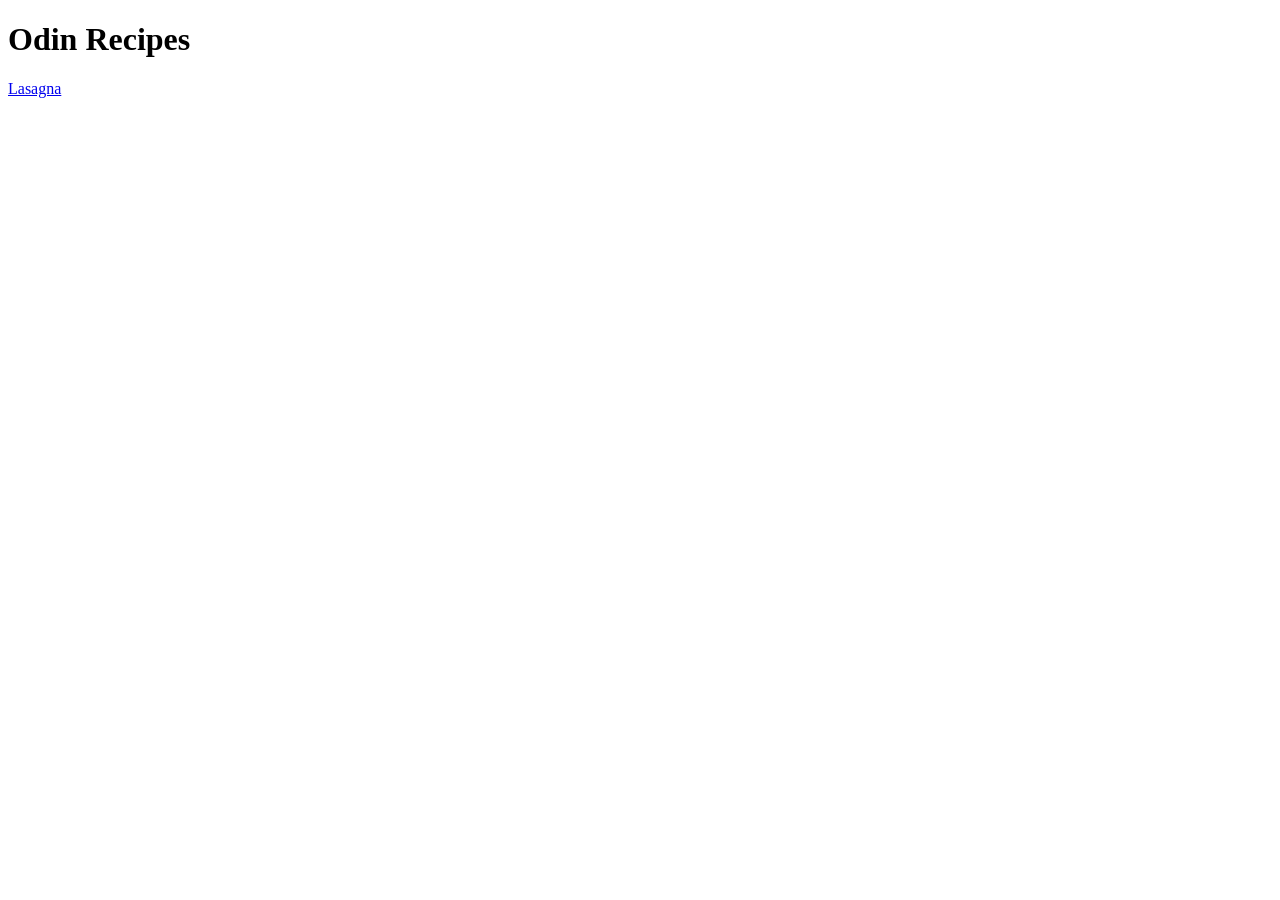
==== index.html @ f7079c5b "add Lasagna recipe" ====
<!DOCTYPE html>
<html lang="en">
<head>
    <meta charset="UTF-8">
    <meta name="viewport" content="width=device-width, initial-scale=1.0">
    <title>Odin Recipes</title>
</head>
<body>
    <h1>Odin Recipes</h1>
    <a href="./recipes/lasagna.html">Lasagna</a>
</body>
</html>
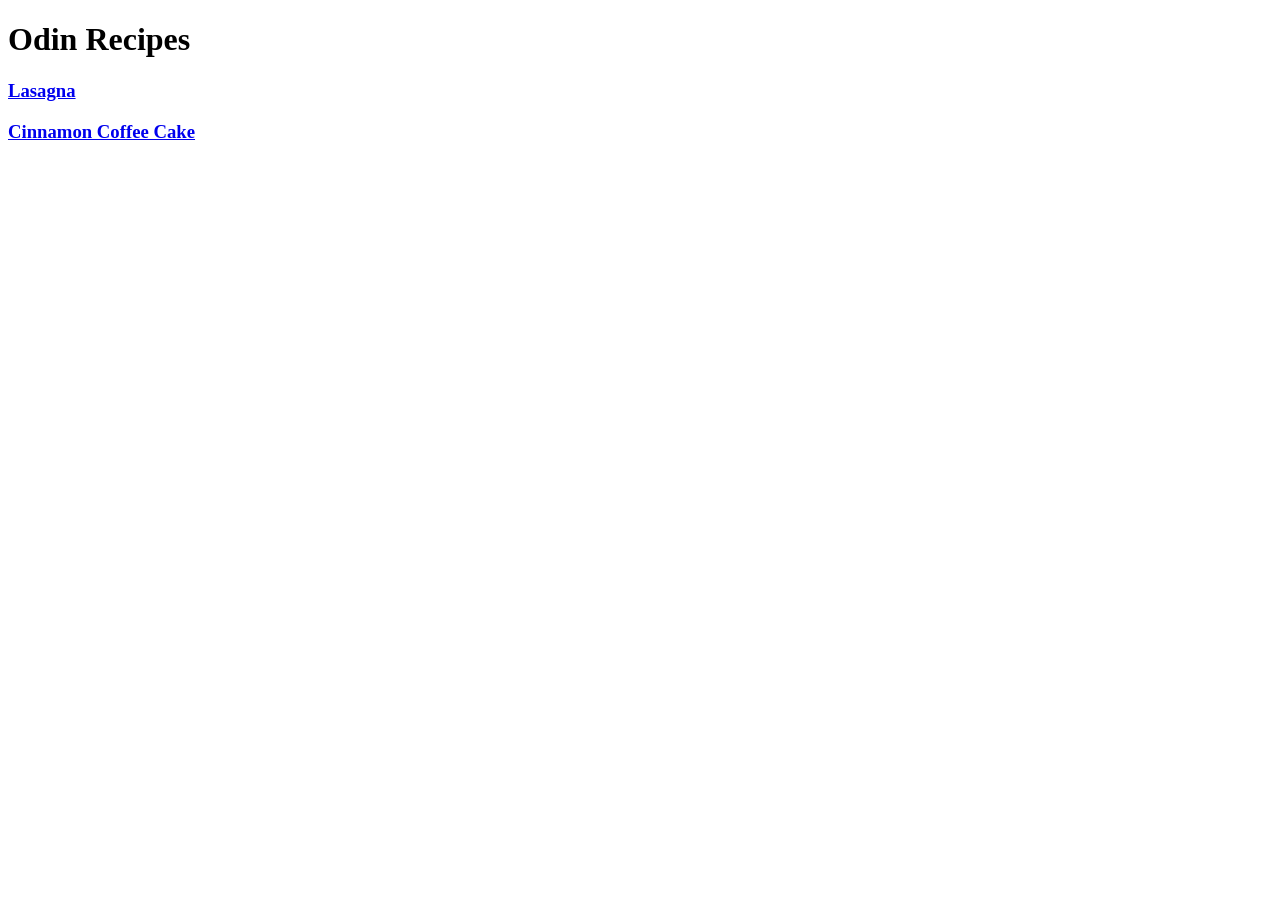
==== commit db88673e: "add Cinnamon Coffee Cake Recipe" ====
--- a/index.html
+++ b/index.html
@@ -7,6 +7,7 @@
 </head>
 <body>
     <h1>Odin Recipes</h1>
-    <a href="./recipes/lasagna.html">Lasagna</a>
+    <h3><a href="./recipes/lasagna.html">Lasagna</a></h3>
+    <h3><a href="./recipes/cinnamon-coffee-cake.html">Cinnamon Coffee Cake</a></h3>
 </body>
 </html>
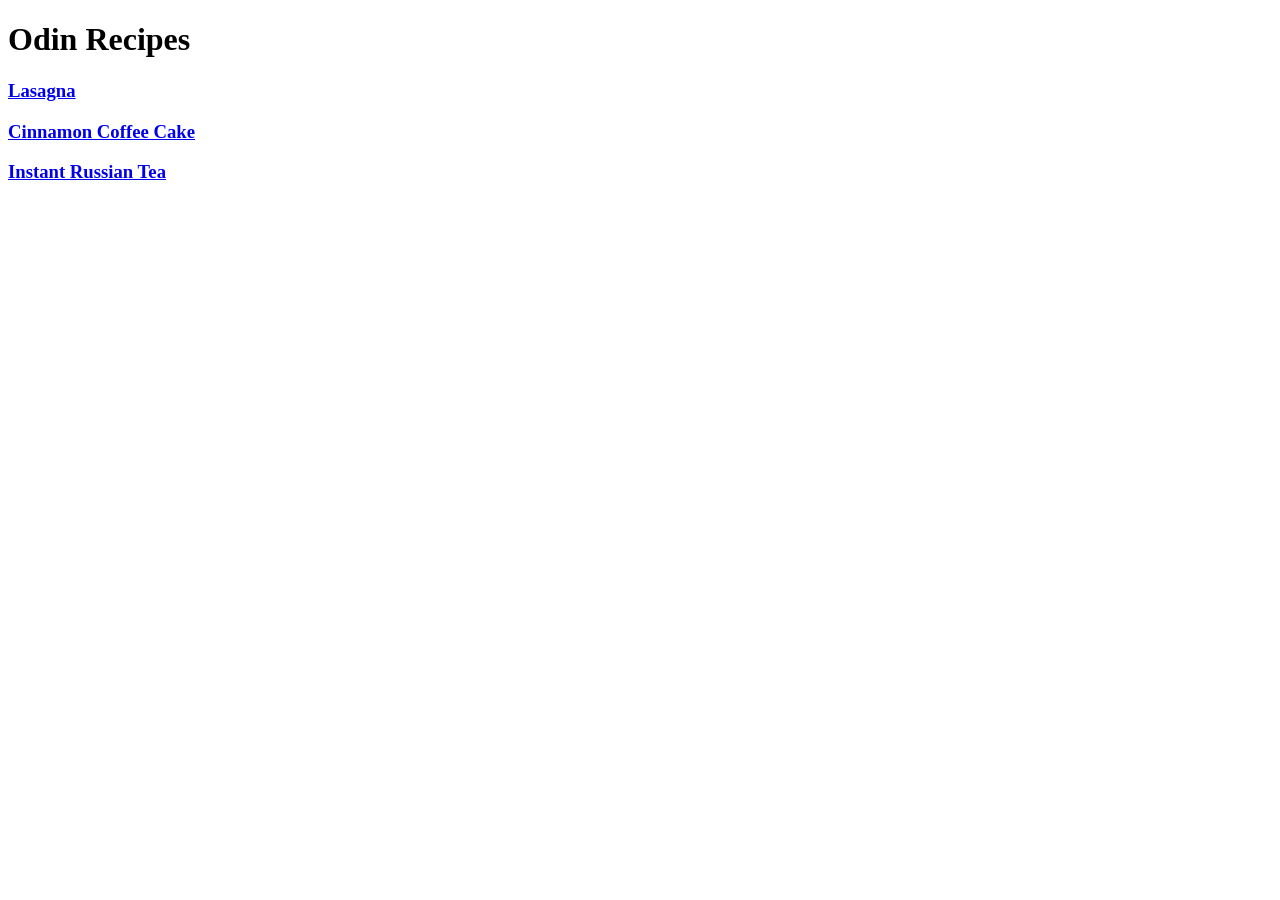
==== commit 2409eba8: "add /root changes" ====
--- a/index.html
+++ b/index.html
@@ -9,5 +9,6 @@
     <h1>Odin Recipes</h1>
     <h3><a href="./recipes/lasagna.html">Lasagna</a></h3>
     <h3><a href="./recipes/cinnamon-coffee-cake.html">Cinnamon Coffee Cake</a></h3>
+    <h3><a href="./recipes/instant-russian-tea.html">Instant Russian Tea</a></h3>
 </body>
 </html>
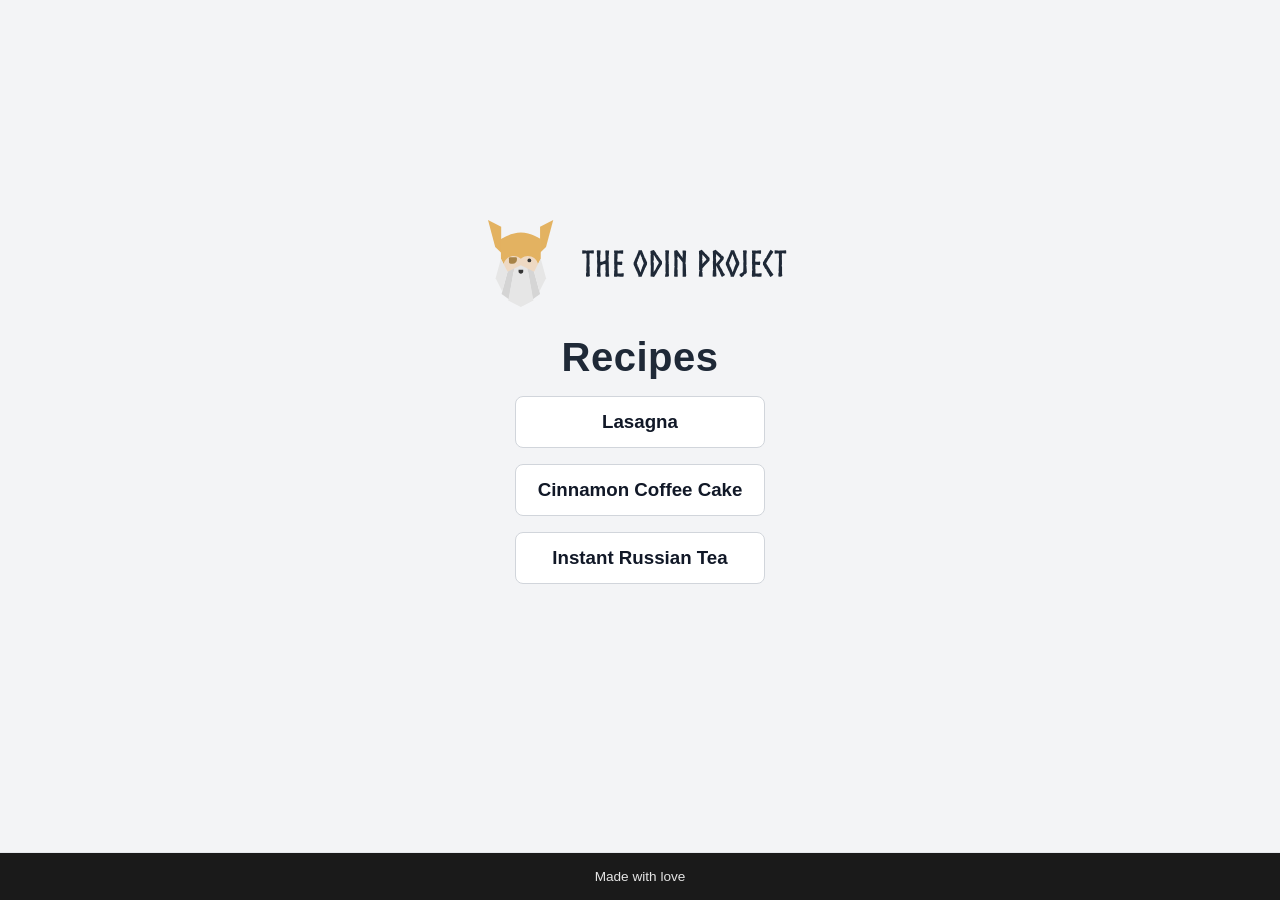
==== commit 5780836e: "style: add Odin-inspired style to homepage and recipe pages" ====
--- a/index.html
+++ b/index.html
@@ -3,12 +3,34 @@
 <head>
     <meta charset="UTF-8">
     <meta name="viewport" content="width=device-width, initial-scale=1.0">
+    <link rel="stylesheet" href="style.css">
     <title>Odin Recipes</title>
 </head>
 <body>
-    <h1>Odin Recipes</h1>
-    <h3><a href="./recipes/lasagna.html">Lasagna</a></h3>
-    <h3><a href="./recipes/cinnamon-coffee-cake.html">Cinnamon Coffee Cake</a></h3>
-    <h3><a href="./recipes/instant-russian-tea.html">Instant Russian Tea</a></h3>
+    <div>
+        <svg xmlns="http://www.w3.org/2000/svg" width="305" height="110" viewBox="0 0 205 59" fill="none" role="img" aria-labelledby="aeju3fba5nozv3rwsdeqyelqkxe29qk2" class="h-12 w-auto hidden lg:block text-gray-800 dark:text-gray-300"><title id="aeju3fba5nozv3rwsdeqyelqkxe29qk2">Odin Logo</title>
+            <path fill-rule="evenodd" clip-rule="evenodd" d="M8.68945 34.7331L13.1482 19.2902H30.9833L35.442 34.7331H8.68945Z" fill="#EED9C3"></path>
+            <ellipse cx="27.7849" cy="27.1223" rx="1.26005" ry="1.24284" fill="#353535"></ellipse>
+            <path fill-rule="evenodd" clip-rule="evenodd" d="M19.446 25.7092C19.446 25.2752 19.0891 24.9233 18.6493 24.9233C17.638 24.9233 15.9034 24.9233 14.8922 24.9233C14.4523 24.9233 14.0955 25.2752 14.0955 25.7092C14.0955 26.3856 14.0955 27.3716 14.0955 28.1426C14.0955 28.7935 14.6305 29.3212 15.2902 29.3212C15.6995 29.3212 16.1763 29.3212 16.6578 29.3212C17.3973 29.3212 18.1062 29.0314 18.6295 28.5155C19.1522 28.0001 19.446 27.3004 19.446 26.5712C19.446 26.2585 19.446 25.9621 19.446 25.7092Z" fill="#A78347"></path>
+            <path fill-rule="evenodd" clip-rule="evenodd" d="M35.0004 4.5308L43.8517 0L39.0002 18L35.0002 22L35.0004 4.5308Z" fill="#E3B261"></path>
+            <path fill-rule="evenodd" clip-rule="evenodd" d="M8.8514 4.5308L0.000132561 0L4.85156 18L8.85156 22L8.8514 4.5308Z" fill="#E3B261"></path>
+            <path fill-rule="evenodd" clip-rule="evenodd" d="M35.442 12.7438C35.442 12.7438 28.7539 8.34589 22.0657 8.34589C15.3776 8.34589 8.68945 12.7438 8.68945 12.7438V25.9373L10.473 29.4556C11.7527 24.5929 17.5445 22.5672 21.576 25.5723L22.0657 25.9373L22.5554 25.5723C26.587 22.5672 32.3788 24.5929 33.6585 29.4556L35.442 25.9373V12.7438Z" fill="#E3B261"></path>
+            <path fill-rule="evenodd" clip-rule="evenodd" d="M17.6068 32.5341L14.0398 53.2041L9.12134 49.6858L13.148 34.7331L17.6068 32.5341Z" fill="#D4D4D4"></path>
+            <path fill-rule="evenodd" clip-rule="evenodd" d="M26.5243 32.5341L30.0913 53.2041L35.0098 49.6858L30.9831 34.7331L26.5243 32.5341Z" fill="#D5D5D5"></path>
+            <path fill-rule="evenodd" clip-rule="evenodd" d="M8.68933 25.9373L5.12231 39.1309L9.58108 47.9267L13.1481 34.7331L8.68933 25.9373Z" fill="#E6E6E6"></path>
+            <path fill-rule="evenodd" clip-rule="evenodd" d="M35.4418 25.9373L39.0088 39.1309L34.55 47.9267L30.983 34.7331L35.4418 25.9373Z" fill="#E6E6E6"></path>
+            <path fill-rule="evenodd" clip-rule="evenodd" d="M17.6069 32.5341L13.594 54.0837L22.0656 58.4815L30.5373 54.0837L26.5244 32.5341L22.3983 30.4992L22.0656 30.3352L17.6069 32.5341Z" fill="#E6E6E6"></path>
+            <path fill-rule="evenodd" clip-rule="evenodd" d="M23.6636 33.4137H20.5425C20.5425 33.4137 20.5425 33.9348 20.5425 34.514C20.5425 34.9222 20.707 35.3131 20.9995 35.6016C21.292 35.8901 21.6884 36.0524 22.1022 36.0524C22.1026 36.0524 22.1035 36.0524 22.1039 36.0524C22.5177 36.0524 22.9141 35.8901 23.2066 35.6016C23.4991 35.3131 23.6636 34.9222 23.6636 34.514C23.6636 33.9348 23.6636 33.4137 23.6636 33.4137Z" fill="#353535"></path>
+            <path d="M68.808 20.384L67.704 20.456C67.368 20.456 67.056 20.456 66.696 20.432C66.504 20.432 66.288 20.6 66.144 20.6L65.688 20.408L63.36 20.288L63.288 22.256L63.576 22.544L65.04 22.496C65.112 22.496 65.256 22.472 65.424 22.424L65.544 22.304L66.072 22.376L66.216 23.36L66.12 24.896L66.264 26.024L66.144 30.92L66.024 34.304L66.24 34.544L65.88 36.056V37.904L67.152 38.096L67.824 37.976L68.52 37.592L68.328 35.888V31.376L68.04 30.92L68.064 30.896L68.28 29.456L68.256 27.608V27.2C68.256 27.032 68.232 26.816 68.232 26.624C68.208 26.48 68.208 25.88 68.208 25.664L68.256 23.888L68.16 23.36L68.304 22.352H69.048L69.768 22.4L70.008 22.472H71.088L71.16 21.344L71.016 20.336L68.808 20.384ZM73.2638 33.992L73.3118 35.504L73.6478 35.864L73.2638 36.32L73.1918 37.928L74.7038 38.072L75.6878 38.024L75.7118 37.136L75.6398 36.056L75.4958 34.784L75.5198 34.712L75.6398 30.536L77.5118 29.744H77.5358L78.9278 29.432L78.9038 29.864L78.9758 30.2L78.9278 33.896L79.2878 34.28L79.0478 34.496L78.8798 37.184L79.1918 38.024H80.5838L81.4718 37.976L81.4238 36.656L81.2558 36.056L81.2078 32.984L81.1598 28.688L81.1118 28.208L81.0398 27.128L81.1598 24.872L80.9438 24.176L81.1838 23.864L81.2078 22.952V22.976L81.3518 21.608L81.4238 20.408L80.0558 20.36L79.1678 20.336L78.8078 21.032L78.9278 21.992L78.9758 24.152L79.0478 26.336L78.9518 26.984L78.6878 27.104L78.2318 27.32L77.2478 27.752L77.0318 28.016L76.6478 27.872L75.6398 28.232L75.5918 28.256L75.3758 25.928L75.4718 24.344L75.2078 24.128L75.4958 23.672L75.6158 22.208L75.7118 20.48L73.6478 20.216L73.0718 20.6L73.2398 22.088L73.1678 22.568L73.2398 24.152L73.4078 25.64L73.3118 27.992L73.4798 30.704L73.2638 33.992ZM90.8258 22.616L90.8738 21.272L90.8498 20.336L88.4738 20.36L87.5378 20.552L87.2018 20.36H85.8338L84.7058 20.504L84.8258 22.208L85.0898 22.52L84.8258 22.928L84.8498 24.152L84.8258 26.024V27.8L84.7538 28.688L84.9458 31.064L84.8498 31.256L84.8738 32.552V33.104L85.0898 33.392L84.8018 34.016L84.7778 35.12L84.8018 35.384L84.6578 37.016L84.7778 38L86.5778 38.024L86.7698 37.904H87.6098L88.9778 38.048L90.5618 38.072L91.1138 37.832L91.2098 36.944L91.2578 35.744L90.0578 35.72L89.4578 35.912L87.5378 35.936L87.3458 35.888L87.1298 35.84L87.0818 33.512L87.0578 33.464L87.1298 33.248L86.9858 32.552L87.0818 30.08H87.4658L88.9778 30.128L90.1538 30.176L90.2018 29.192L90.3458 28.472L90.0338 27.872L88.8098 27.992L87.8738 28.04L86.9858 27.992L86.9378 27.056L86.6978 26.864L86.9618 26.432L87.0818 25.712V23.336L87.1298 22.736V22.472H87.3458L88.6658 22.52L89.0498 22.448L89.1218 22.424L89.6978 22.616H90.8258ZM102.331 20.312L102.115 20.336H101.227L101.179 20.504L101.035 21.224L100.939 21.368L99.6429 24.608L99.7629 24.872L99.3309 25.184L98.0349 28.328L97.8429 28.448L97.8909 29.96L98.4669 31.184L99.3309 33.224L100.051 34.712H100.315L100.243 35.12L101.083 37.208L101.107 38L103.291 38.024L103.339 37.76L103.627 36.992L104.923 33.92L105.475 32.768L105.499 32.384L105.691 32.144L106.867 29.768L106.939 28.448L106.123 26.672L105.475 25.232H105.235L105.115 24.584L103.891 21.584L103.411 20.264L102.331 20.312ZM102.379 34.952L101.323 32.192L100.843 31.208L100.363 30.872L100.603 30.584L100.387 29.888L100.075 29.096L100.051 28.808L100.843 26.744L100.675 26.36L101.011 26.264L102.331 22.784L102.475 23.24L103.027 24.704L103.459 24.968L103.243 25.256L104.179 27.68L104.467 28.496L104.659 29.096L103.483 31.976L103.507 32.408H103.531L103.243 32.696L102.475 35.216L102.379 34.952ZM113.227 35.72L114.067 34.016L116.539 30.224L116.971 29.504L116.947 27.752L116.515 27.2L116.539 27.248L114.715 24.824L114.091 23.72L113.251 22.88L112.987 22.088L111.499 20.048L110.227 20.432L109.195 20.744L109.219 21.632L109.291 22.88L109.531 23.192L109.291 23.648L109.315 29.936L109.459 30.872L109.315 36.248V36.224L109.267 37.832L110.827 38.048L111.619 38.264L113.227 35.72ZM111.451 26.744L111.379 23.264L111.523 23.432L113.899 27.248L114.379 27.632L114.475 28.208L114.907 28.856L114.475 29.552L113.683 30.872L112.675 32.816L112.867 33.032L112.435 33.248L111.379 34.952L111.355 35L111.379 33.704L111.475 28.952L111.091 27.824L111.451 26.744ZM119.431 27.56L119.359 28.88L119.287 29.624V34.112V34.976L119.575 35.384L119.287 35.864L118.951 38L120.055 38.024L120.559 38.048L121.615 37.712L121.639 36.824L121.591 36.368L121.543 36.008V29.36L121.279 29.192L121.495 28.688L121.447 28.088L121.351 27.152L121.423 25.928L121.495 22.784L121.615 22.184L121.735 20.432L120.175 20.336L119.047 20.408L119.167 21.608L119.383 21.728L119.191 22.16L119.263 26.96L119.431 27.56ZM133.115 35.888V35.12L132.947 29.864L132.683 29.072L132.875 28.064L133.115 22.16L133.163 20.528L132.179 20.36L130.787 20.384V22.304L131.027 22.64L130.787 23.384V25.448L129.995 24.152L129.803 24.056L129.203 23.096L127.043 20.12L125.147 20.648V21.896L125.243 24.392L125.339 25.76L125.243 30.752L125.459 31.232L125.267 31.928L125.123 35.336V35.744L125.195 35.96L125.027 37.88L126.059 38.072L127.475 38.024L127.523 36.488L127.451 36.152L127.475 33.656L127.259 32.744L127.379 31.88L127.427 26.408L127.139 26.096L127.115 26.048L127.451 25.184V23.888L128.075 24.752L129.059 26.12L129.755 26.96L130.091 27.488L130.427 27.848L130.811 28.496L130.835 30.992L130.907 31.448L130.835 31.568L130.811 33.872L130.835 36.152L130.811 38.024L131.627 38.072L132.947 38.048L133.259 37.232L133.115 35.888ZM147.393 28.76L148.161 28.016L148.905 27.104L148.953 25.448L146.457 22.808L145.953 22.64L145.857 22.232L143.697 20L142.929 20.288L141.777 20.792L141.825 22.4L141.945 23.384V27.32L141.897 27.44L141.873 33.44L142.161 33.752L141.945 34.496L141.681 37.928L143.073 38.072L144.273 38L144.129 35.024L143.745 34.688L144.129 34.112L144.081 32.456L144.297 32.216L145.905 30.392L147.393 28.76ZM144.105 27.128L143.841 26.648L144.081 25.904L144.057 24.752L144.081 23.048L145.473 24.608L145.689 24.752L145.857 25.088L146.889 26.24L146.505 26.792L146.265 27.392L146.001 27.32L144.801 28.736L144.105 29.48V27.128ZM153.466 30.608L154.426 32.552L154.642 33.104L155.53 34.784L155.818 34.928L155.794 35.336L156.634 37.256L157.21 38.192L159.154 37.112L159.178 36.416L158.386 35.576L157.954 34.664V34.688L157.618 33.992L157.474 33.92V33.608L156.514 31.976C156.346 31.736 156.202 31.616 156.01 31.4V30.992C155.866 30.704 155.578 30.296 155.41 29.96L156.082 29.048L156.49 28.544L157.258 27.632L158.362 26.288L158.53 24.848L157.378 23.792C157.354 23.792 156.97 23.912 156.946 23.888L156.802 23.288L152.986 19.976L151.09 20.744L151.186 22.808L151.306 27.392L151.114 27.872L151.162 29.12L151.258 31.928V32.864L151.474 33.176L151.114 34.112L150.97 37.928L152.554 38.072L153.514 37.688L153.49 35.696L153.418 35.48L153.346 33.08L153.322 30.464L153.466 30.608ZM153.37 28.352L153.274 26.216L153.226 25.952L153.178 25.808L153.082 25.376L153.274 24.92V24.68L153.322 22.832L155.53 25.016L155.698 25.136L156.178 25.736L155.914 26.072C155.602 26.504 155.026 27.248 154.69 27.656L153.49 29.144L153.322 29.24L153.37 28.352ZM164.323 20.312L164.107 20.336H163.219L163.171 20.504L163.027 21.224L162.931 21.368L161.635 24.608L161.755 24.872L161.323 25.184L160.027 28.328L159.835 28.448L159.883 29.96L160.459 31.184L161.323 33.224L162.043 34.712H162.307L162.235 35.12L163.075 37.208L163.099 38L165.283 38.024L165.331 37.76L165.619 36.992L166.915 33.92L167.467 32.768L167.491 32.384L167.683 32.144L168.859 29.768L168.931 28.448L168.115 26.672L167.467 25.232H167.227L167.107 24.584L165.883 21.584L165.403 20.264L164.323 20.312ZM164.371 34.952L163.315 32.192L162.835 31.208L162.355 30.872L162.595 30.584L162.379 29.888L162.067 29.096L162.043 28.808L162.835 26.744L162.667 26.36L163.003 26.264L164.323 22.784L164.467 23.24L165.019 24.704L165.451 24.968L165.235 25.256L166.171 27.68L166.459 28.496L166.651 29.096L165.475 31.976L165.499 32.408H165.523L165.235 32.696L164.467 35.216L164.371 34.952ZM171.71 27.608L171.59 28.928L171.614 30.416L171.638 30.752V31.688L171.542 34.304L171.59 34.52L171.23 35.024L170.174 35.72L169.118 36.152V37.4L170.438 38.384L172.214 36.944L172.19 36.464L172.838 36.368L173.606 35.696L173.99 35.024L173.702 30.896L173.51 30.176L173.774 29.984L173.678 23.288L173.966 21.176L173.654 20.336L171.374 20.384V21.728L171.806 21.968L171.494 22.352L171.566 26.408L171.71 27.608ZM183.502 22.616L183.55 21.272L183.526 20.336L181.15 20.36L180.214 20.552L179.878 20.36H178.51L177.382 20.504L177.502 22.208L177.766 22.52L177.502 22.928L177.526 24.152L177.502 26.024V27.8L177.43 28.688L177.622 31.064L177.526 31.256L177.55 32.552V33.104L177.766 33.392L177.478 34.016L177.454 35.12L177.478 35.384L177.334 37.016L177.454 38L179.254 38.024L179.446 37.904H180.286L181.654 38.048L183.238 38.072L183.79 37.832L183.886 36.944L183.934 35.744L182.734 35.72L182.134 35.912L180.214 35.936L180.022 35.888L179.806 35.84L179.758 33.512L179.734 33.464L179.806 33.248L179.662 32.552L179.758 30.08H180.142L181.654 30.128L182.83 30.176L182.878 29.192L183.022 28.472L182.71 27.872L181.486 27.992L180.55 28.04L179.662 27.992L179.614 27.056L179.374 26.864L179.638 26.432L179.758 25.712V23.336L179.806 22.736V22.472H180.022L181.342 22.52L181.726 22.448L181.798 22.424L182.374 22.616H183.502ZM185.362 30.896L186.226 32.456L187.33 33.488L187.138 33.92L188.962 36.752L189.01 37.04L189.826 38.312L190.642 37.784L191.89 36.752L191.338 35.864L190.09 34.232L188.986 32.36L188.098 30.992L187.882 30.512L187.546 30.176L187.306 29.72L186.946 29.024L187.258 28.448L187.714 27.632L188.506 26.384L189.946 24.248L190.066 23.6L190.474 23.336L191.146 22.4L191.818 21.2L190.018 20L189.178 20.984L189.154 21.176L187.81 23.384V23.48L187.21 24.44V25.016L186.346 25.856L184.786 28.496L184.81 30.032L185.362 30.896ZM198.12 20.384L197.016 20.456C196.68 20.456 196.368 20.456 196.008 20.432C195.816 20.432 195.6 20.6 195.456 20.6L195 20.408L192.672 20.288L192.6 22.256L192.888 22.544L194.352 22.496C194.424 22.496 194.568 22.472 194.736 22.424L194.856 22.304L195.384 22.376L195.528 23.36L195.432 24.896L195.576 26.024L195.456 30.92L195.336 34.304L195.552 34.544L195.192 36.056V37.904L196.464 38.096L197.136 37.976L197.832 37.592L197.64 35.888V31.376L197.352 30.92L197.376 30.896L197.592 29.456L197.568 27.608V27.2C197.568 27.032 197.544 26.816 197.544 26.624C197.52 26.48 197.52 25.88 197.52 25.664L197.568 23.888L197.472 23.36L197.616 22.352H198.36L199.08 22.4L199.32 22.472H200.4L200.472 21.344L200.328 20.336L198.12 20.384Z" fill="currentColor"></path>
+        </svg>
+        <h1>Recipes</h1>
+        <h3><a href="./recipes/lasagna.html">Lasagna</a></h3>
+        <h3><a href="./recipes/cinnamon-coffee-cake.html">Cinnamon Coffee Cake</a></h3>
+        <h3><a href="./recipes/instant-russian-tea.html">Instant Russian Tea</a></h3>
+    </div>
+
+    <footer>
+        <span>Made with love</span>
+    </footer>
 </body>
 </html>
--- a/style.css
+++ b/style.css
@@ -0,0 +1,67 @@
+* {
+  margin: 0;
+  padding: 0;
+  box-sizing: border-box;
+}
+
+body {
+  font-family: -apple-system, BlinkMacSystemFont, "Segoe UI", Roboto, Oxygen, Ubuntu, Cantarell, "Open Sans", "Helvetica Neue", sans-serif;
+  height: 100vh;
+  display: flex;
+  flex-direction: column;
+  background-color: #f3f4f6;
+  color: #1f2937;
+}
+
+div {
+  flex: 1;
+  display: flex;
+  flex-direction: column;
+  justify-content: center;
+  align-items: center;
+  gap: 16px;
+}
+
+h1 {
+  font-size: 2.5rem;
+  font-weight: 700;
+  letter-spacing: 0.5px;
+}
+
+h3 {
+  width: 250px;
+  text-align: center;
+}
+
+a {
+  display: block;
+  text-decoration: none;
+  color: #111827;
+  padding: 14px;
+  border-radius: 8px;
+  background-color: #ffffff;
+  border: 1px solid #d1d5db;
+  transition: all 0.5s ease-in;
+  background-size: 200% 200%;
+}
+
+a:hover {
+  color: #111827;
+  border-color: transparent;
+  background-image: linear-gradient(
+    120deg,
+    #d4a24c,
+    #e6c27a
+  );
+  background-position: right center;
+}
+
+footer {
+  text-align: center;
+  padding: 16px;
+  margin-top: 60px;
+  background-color: #1a1a1a;
+  border-top: 1px solid #e5e7eb;
+  font-size: 0.85rem;
+  color: #e5e5e5;
+}
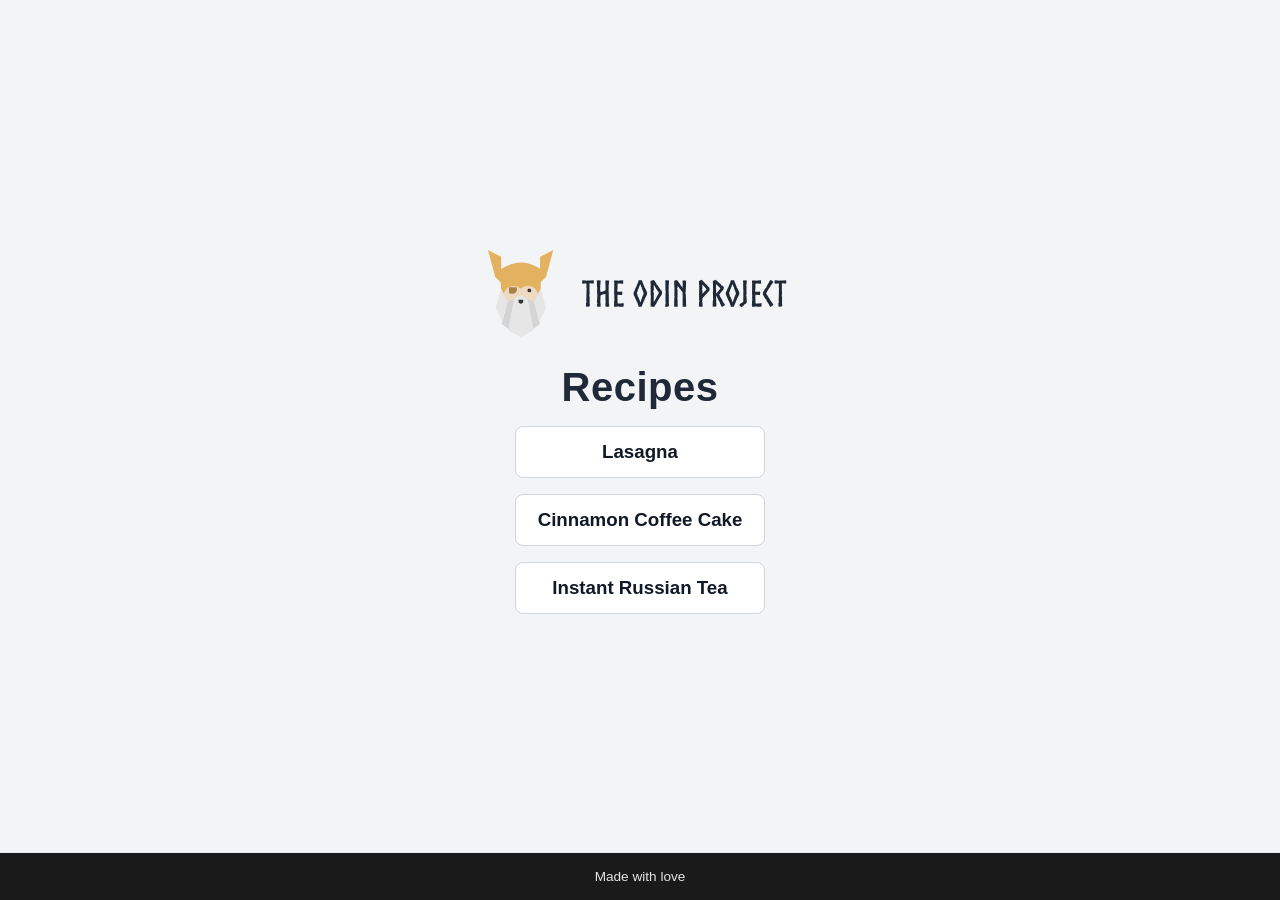
==== commit f79760e6: "feat: add easter egg" ====
--- a/index.html
+++ b/index.html
@@ -30,7 +30,7 @@
     </div>
 
     <footer>
-        <span>Made with love</span>
+        <a href="https://www.youtube.com/watch?v=Uq6GXwZuBBM" style="all: unset;"><span>Made with love</span></a>
     </footer>
 </body>
 </html>
--- a/style.css
+++ b/style.css
@@ -20,21 +20,26 @@
   justify-content: center;
   align-items: center;
   gap: 16px;
+  padding: 16px;
+  text-align: center;
 }
 
 h1 {
-  font-size: 2.5rem;
+  font-size: clamp(1.8rem, 5vw, 2.5rem);
   font-weight: 700;
   letter-spacing: 0.5px;
 }
 
 h3 {
-  width: 250px;
+  width: 100%;
+  max-width: 250px;
   text-align: center;
 }
 
 a {
   display: block;
+  width: 100%;
+  max-width: 250px;
   text-decoration: none;
   color: #111827;
   padding: 14px;
@@ -59,9 +64,9 @@
 footer {
   text-align: center;
   padding: 16px;
-  margin-top: 60px;
+  margin-top: auto;
   background-color: #1a1a1a;
   border-top: 1px solid #e5e7eb;
-  font-size: 0.85rem;
+  font-size: clamp(0.75rem, 2vw, 0.85rem);
   color: #e5e5e5;
 }
